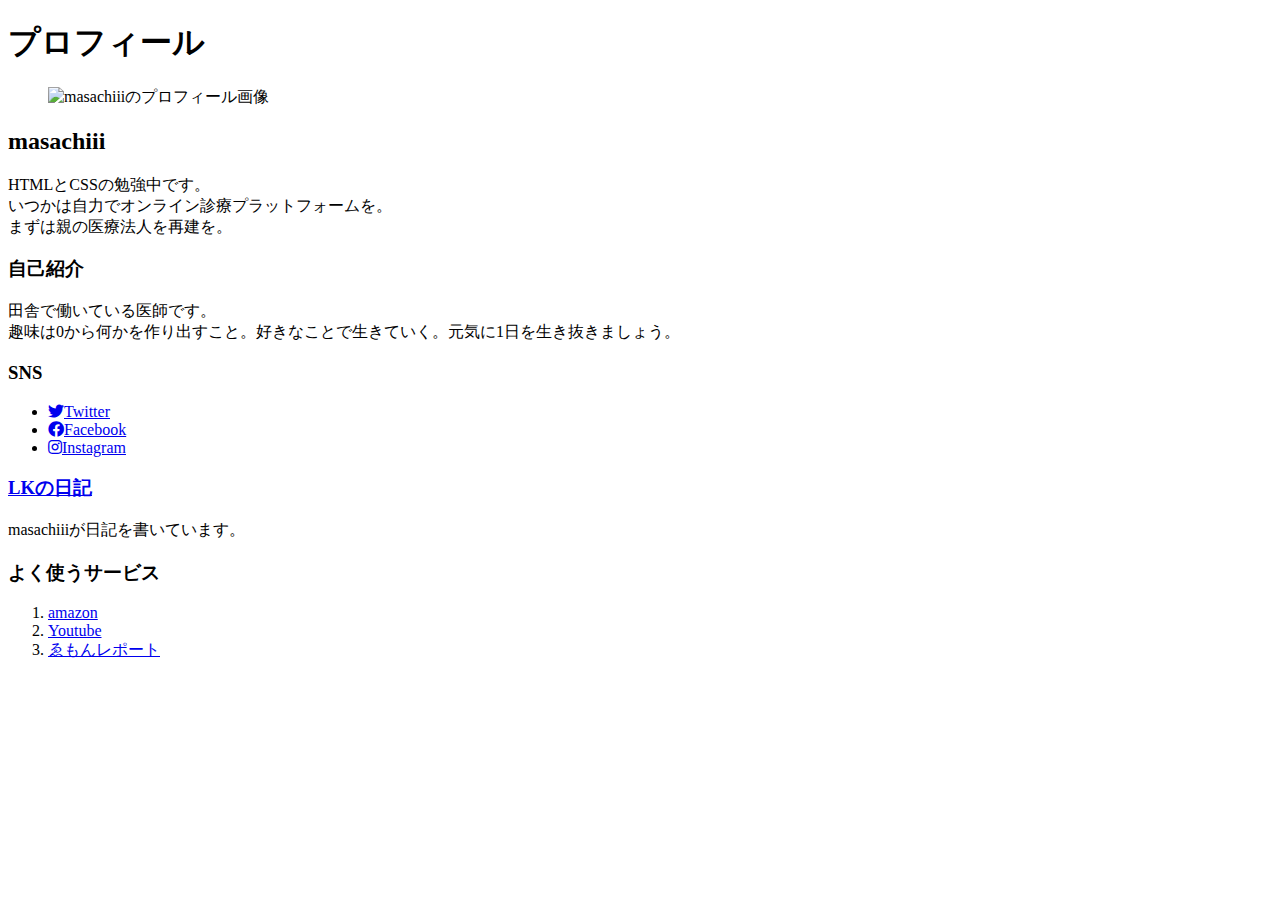
==== index.html @ 1138de15 "Update index.html" ====
<!DOCTYPE html>
<html lang="ja">
    <head>
        <meta charset="UTF-8">
        <meta name="viewport" content="width=device-width, initial-scale=1.0">
        <title>masachiiのプロフィールページ</title>
        <meta name="description" content="masachiiiのプロフィールを詳しく紹介するサイトです。" />
        <link rel="stylesheet" href="style.css">
        <link rel="stylesheet" href="https://use.fontawesome.com/releases/v5.15.4/css/all.css">
    </head>
    <body class="wrap">
      <div class="content">
        <h1 class="heading-lv1">プロフィール</h1>
        <figure class="profile-image">
            <img src="./images/lk.png" alt="masachiiiのプロフィール画像">
        </figure>
        
        <h2 class="heading-lv2">masachiii</h2>
        <p class="text">HTMLとCSSの勉強中です。<br>いつかは自力でオンライン診療プラットフォームを。<br>まずは親の医療法人を再建を。</p>
        <h3 class="heading-lv3 heading-margin">自己紹介</h3>
        <p class="text">田舎で働いている医師です。<br>趣味は0から何かを作り出すこと。好きなことで生きていく。元気に1日を生き抜きましょう。</p>
        <h3 class="heading-lv3 heading-margin">SNS</h3>
        <ul class="sns">
            <li class="twitter"><a href="https://twitter.com/medprison" target="_blank"><i class="fab fa-twitter"></i>Twitter</a></li>
            <li class="facebook"><a href="https://www.facebook.com" target="_blank"><i class="fab fa-facebook"></i>Facebook</a></li>
            <li class="instagram"><a href="https://www.instagram.com" target="_blank"><i class="fab fa-instagram"></i>Instagram</a></li>
        </ul>
        <h3 class="home-diary heading-margin"><a href="diary.html">LKの日記</a></h3>
        <p class="text">masachiiiが日記を書いています。</p>
        <h3 class="heading-lv3 heading-margin">よく使うサービス</h3>
        <ol class="ol">
            <li><a href="https://www.amazon.co.jp" target="_blank">amazon</a></li>
            <li><a href="https://www.youtube.com" target="_blank">Youtube</a></li>
            <li><a href="https://clnx.jp" target="_blank">ゑもんレポート</a></li>
        </ol>
      </div> 

    </body>
</html>
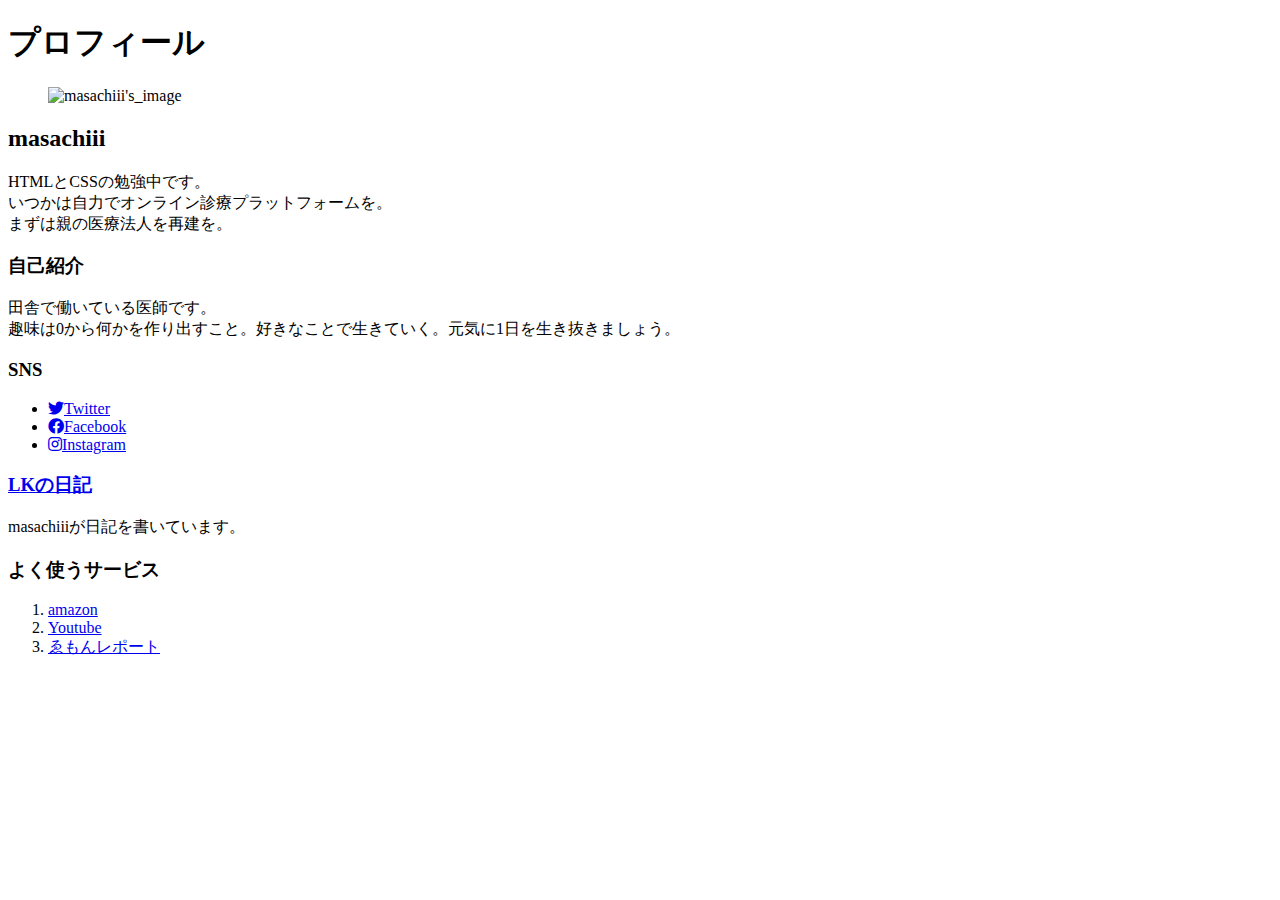
==== commit 379d9b55: "Update index.html" ====
--- a/index.html
+++ b/index.html
@@ -12,7 +12,8 @@
       <div class="content">
         <h1 class="heading-lv1">プロフィール</h1>
         <figure class="profile-image">
-            <img src="./images/lk.png" alt="masachiiiのプロフィール画像">
+            <img width="495" alt="masachiii's_image" src="https://user-images.githubusercontent.com/112098990/186694912-80535c54-5e54-47c6-a305-3cd17c47e5bd.png">
+
         </figure>
         
         <h2 class="heading-lv2">masachiii</h2>
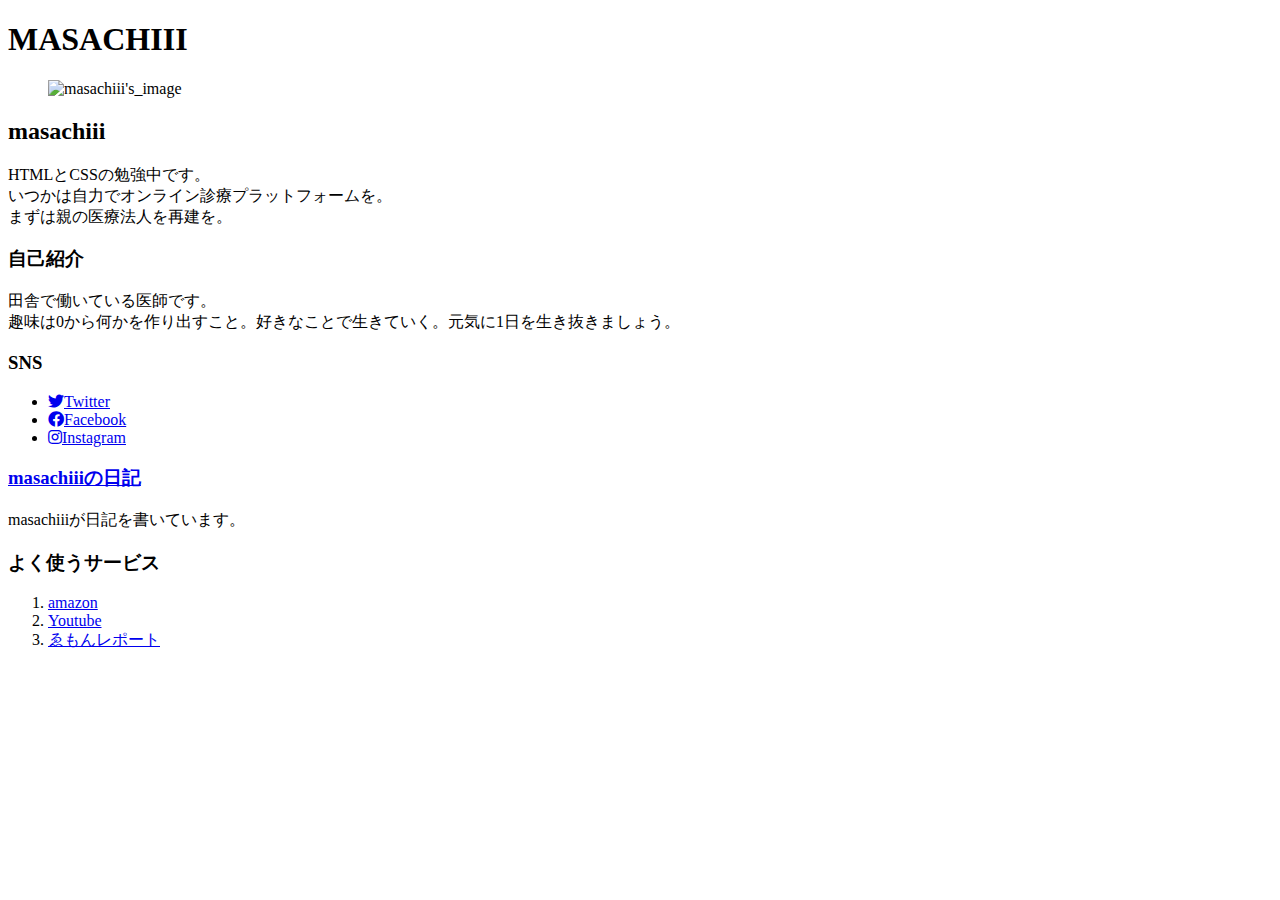
==== commit 0aca202e: "Update index.html" ====
--- a/index.html
+++ b/index.html
@@ -10,7 +10,7 @@
     </head>
     <body class="wrap">
       <div class="content">
-        <h1 class="heading-lv1">プロフィール</h1>
+        <h1 class="heading-lv1">MASACHIII</h1>
         <figure class="profile-image">
             <img width="495" alt="masachiii's_image" src="https://user-images.githubusercontent.com/112098990/186694912-80535c54-5e54-47c6-a305-3cd17c47e5bd.png">
 
@@ -26,7 +26,7 @@
             <li class="facebook"><a href="https://www.facebook.com" target="_blank"><i class="fab fa-facebook"></i>Facebook</a></li>
             <li class="instagram"><a href="https://www.instagram.com" target="_blank"><i class="fab fa-instagram"></i>Instagram</a></li>
         </ul>
-        <h3 class="home-diary heading-margin"><a href="diary.html">LKの日記</a></h3>
+        <h3 class="home-diary heading-margin"><a href="diary.html">masachiiiの日記</a></h3>
         <p class="text">masachiiiが日記を書いています。</p>
         <h3 class="heading-lv3 heading-margin">よく使うサービス</h3>
         <ol class="ol">
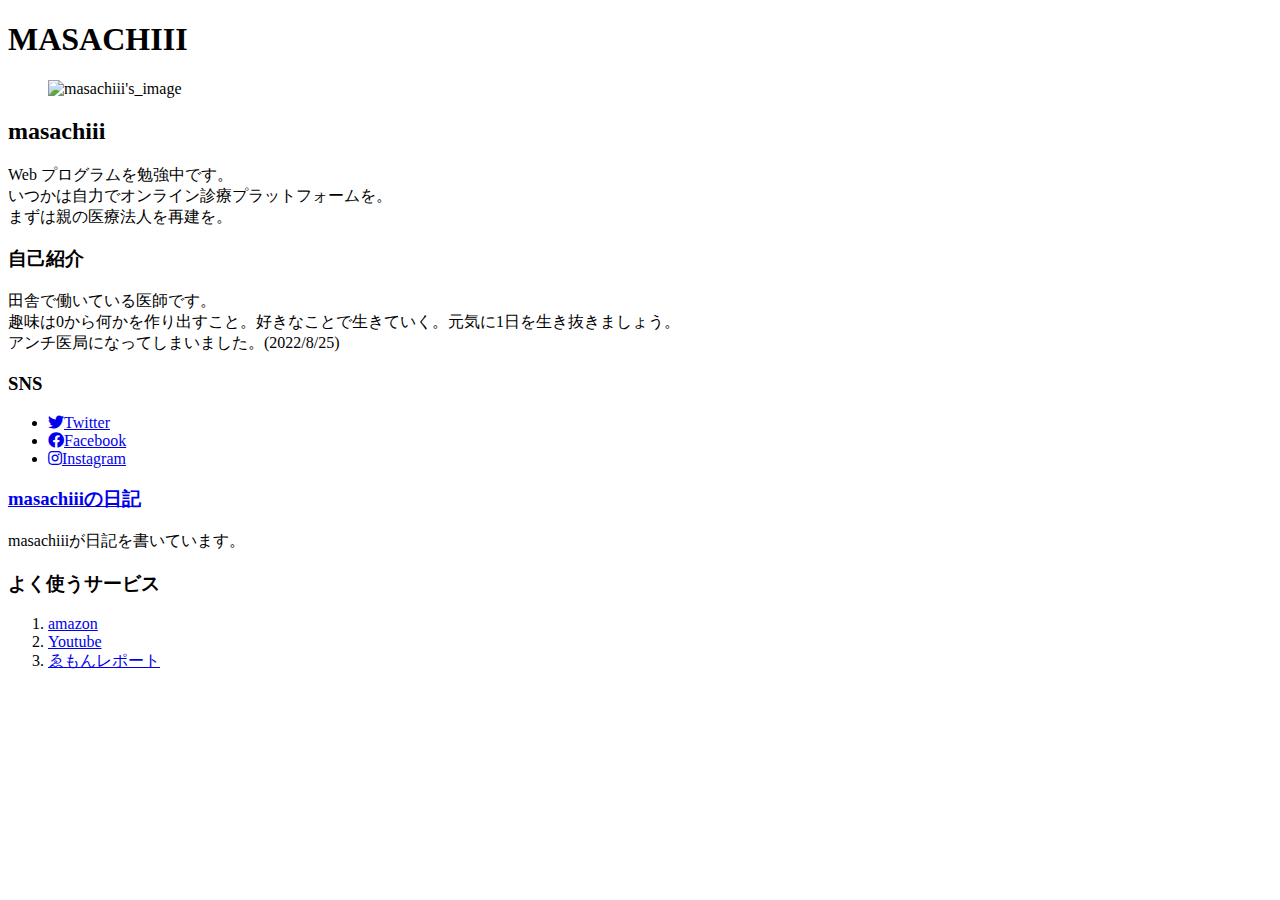
==== commit 745da135: "Update index.html" ====
--- a/index.html
+++ b/index.html
@@ -17,16 +17,18 @@
         </figure>
         
         <h2 class="heading-lv2">masachiii</h2>
-        <p class="text">HTMLとCSSの勉強中です。<br>いつかは自力でオンライン診療プラットフォームを。<br>まずは親の医療法人を再建を。</p>
+        <p class="text">Web プログラムを勉強中です。<br>いつかは自力でオンライン診療プラットフォームを。<br>まずは親の医療法人を再建を。</p>
         <h3 class="heading-lv3 heading-margin">自己紹介</h3>
-        <p class="text">田舎で働いている医師です。<br>趣味は0から何かを作り出すこと。好きなことで生きていく。元気に1日を生き抜きましょう。</p>
+        <p class="text">田舎で働いている医師です。<br>趣味は0から何かを作り出すこと。好きなことで生きていく。元気に1日を生き抜きましょう。<br>
+            アンチ医局になってしまいました。(2022/8/25)
+          </p>
         <h3 class="heading-lv3 heading-margin">SNS</h3>
         <ul class="sns">
             <li class="twitter"><a href="https://twitter.com/medprison" target="_blank"><i class="fab fa-twitter"></i>Twitter</a></li>
             <li class="facebook"><a href="https://www.facebook.com" target="_blank"><i class="fab fa-facebook"></i>Facebook</a></li>
             <li class="instagram"><a href="https://www.instagram.com" target="_blank"><i class="fab fa-instagram"></i>Instagram</a></li>
         </ul>
-        <h3 class="home-diary heading-margin"><a href="diary.html">masachiiiの日記</a></h3>
+        <h3 class="home-diary heading-margin"><a href="new/diary.html">masachiiiの日記</a></h3>
         <p class="text">masachiiiが日記を書いています。</p>
         <h3 class="heading-lv3 heading-margin">よく使うサービス</h3>
         <ol class="ol">
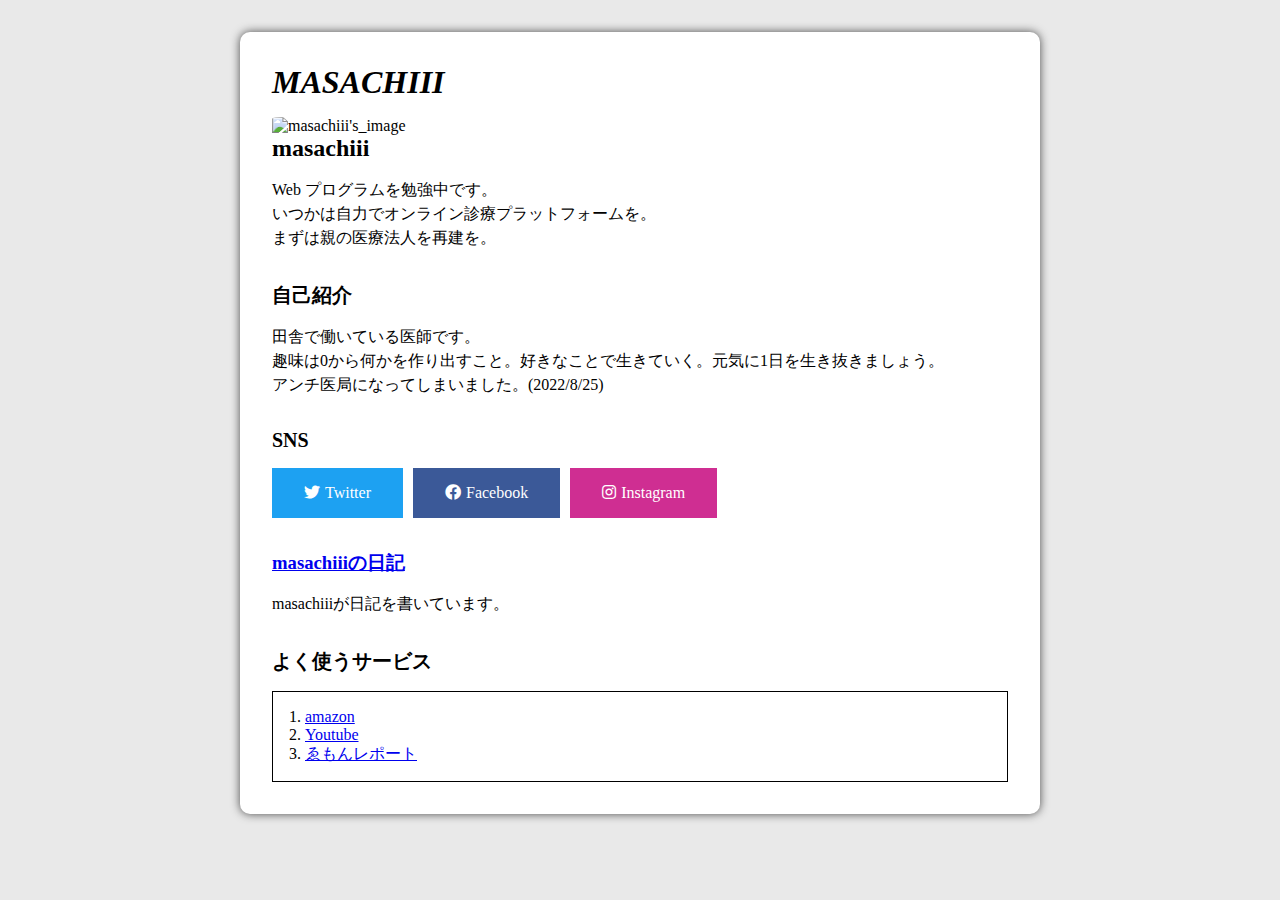
==== commit d1ce8d0a: "Update index.html" ====
--- a/index.html
+++ b/index.html
@@ -28,7 +28,7 @@
             <li class="facebook"><a href="https://www.facebook.com" target="_blank"><i class="fab fa-facebook"></i>Facebook</a></li>
             <li class="instagram"><a href="https://www.instagram.com" target="_blank"><i class="fab fa-instagram"></i>Instagram</a></li>
         </ul>
-        <h3 class="home-diary heading-margin"><a href="new/diary.html">masachiiiの日記</a></h3>
+        <h3 class="home-diary heading-margin"><a href="https://masachiii.github.io/new/diary.html">masachiiiの日記</a></h3>
         <p class="text">masachiiiが日記を書いています。</p>
         <h3 class="heading-lv3 heading-margin">よく使うサービス</h3>
         <ol class="ol">
--- a/style.css
+++ b/style.css
@@ -0,0 +1,83 @@
+@charset "utf-8";
+.heading-lv1 {
+    font-size: 32px;
+    font-style: italic;
+}
+.heading-lv2 {
+    font-size: 24px;
+}
+.heading-lv3 {
+    font-size: 20px;
+}
+.text {
+    margin:16px 0 0;
+    font-size: 16px;
+    line-height: 1.5;
+}
+.profile-image {
+    margin: 16px 0 0;
+}
+.profile-image img {
+    width: 150px;
+    height: auto;
+    border-radius: 10%;
+}
+* {
+margin: 0;
+padding: 0;
+box-sizing: border-box;
+}
+
+.wrap {
+padding: 32px 0 64px;
+background-color: #e9e9e9;
+}
+
+.content {
+width: 100%;
+max-width: 800px;
+margin: 0 auto;
+padding: 32px;
+background-color: #fff;
+box-shadow: 0 0 10px rgb(75, 75, 75);
+border-radius: 10px;
+}
+.heading-margin {
+margin-top: 32px;
+}
+.sns {
+    list-style: none;
+    display: flex;
+    margin-top: 16px;
+}
+
+.sns li {
+    padding: 16px 32px;
+    margin-right: 10px;
+}
+
+.sns li a {
+    color: white;
+    text-decoration: none;
+}
+
+.sns li i {
+    margin-right: 5px;
+}
+
+.sns li.twitter {
+    background-color: #1DA1F2;
+}
+
+.sns li.facebook {
+    background-color: #3B5998;
+}
+
+.sns li.instagram {
+    background-color: #CF2E92;
+}
+.ol {
+    margin-top: 16px;
+    border: 1px solid black;
+    padding: 16px 16px 16px 32px;
+}